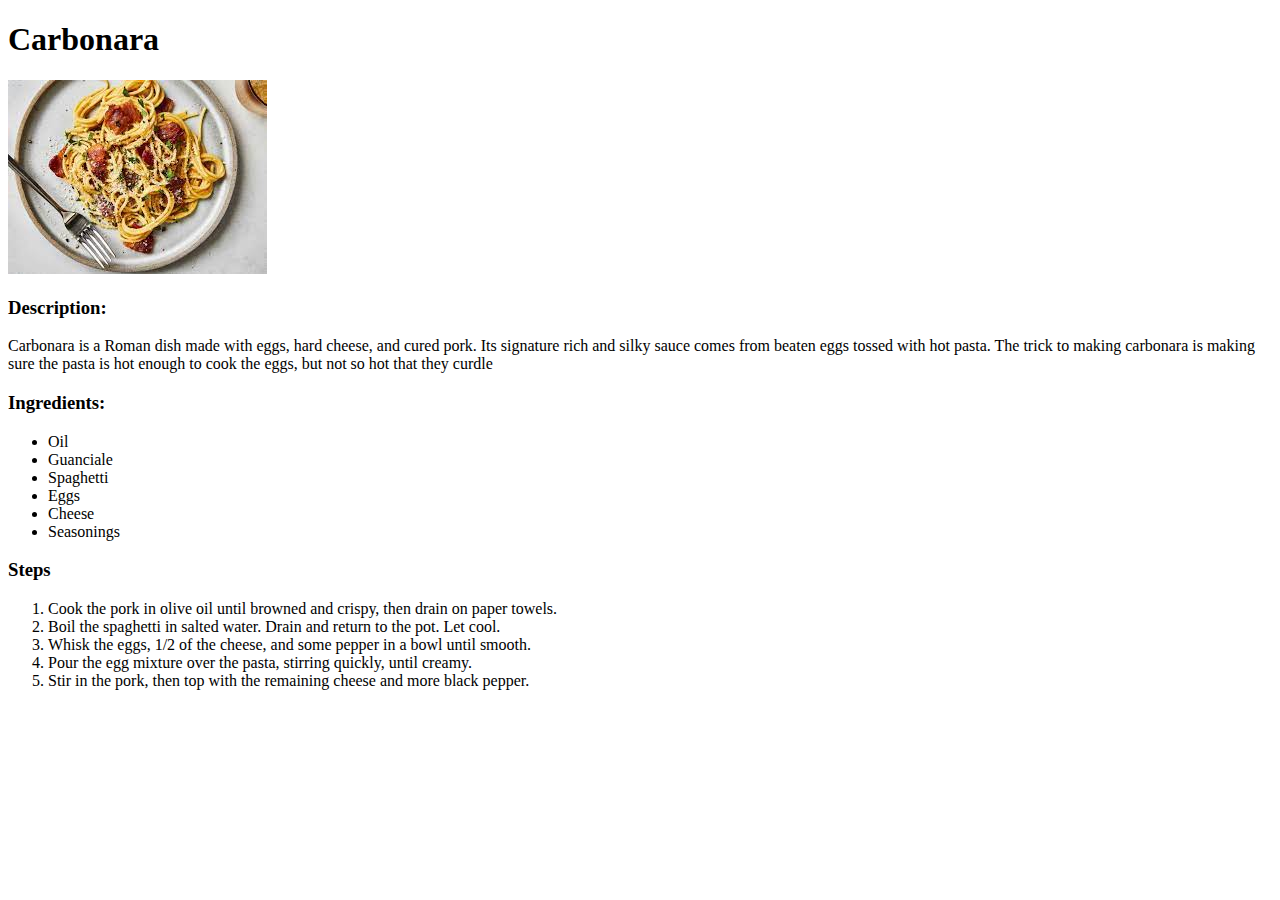
==== recipes/carbonara.html @ 1c00feca "made index and 2 recipe webpages for recipe website" ====
<!DOCTYPE html>

<html lang="en">
  
  <head>
    <meta charset="utf-8">
    <title>Carbonara Recipe</title>
  </head>

  <body>
    <h1>Carbonara</h1>
    <img src="../img/carbonara.jpeg" alt="A picture of a plate of Carbonara">
    <h3>Description:</h3>
    <p>Carbonara is a Roman dish made with eggs, hard cheese, and cured pork. Its signature rich and silky sauce comes from beaten eggs tossed with hot pasta. The trick to making carbonara is making sure the pasta is hot enough to cook the eggs, but not so hot that they curdle</p>
    <h3>Ingredients:</h3>
    <ul>
      <li>Oil</li>
      <li>Guanciale</li>
      <li>Spaghetti</li>
      <li>Eggs</li>
      <li>Cheese</li>
      <li>Seasonings</li>
    </ul>
    <h3>Steps</h3>
    <ol>
      <li>Cook the pork in olive oil until browned and crispy, then drain on paper towels.</li>
      <li>Boil the spaghetti in salted water. Drain and return to the pot. Let cool.</li>
      <li>Whisk the eggs, 1/2 of the cheese, and some pepper in a bowl until smooth.</li>
      <li>Pour the egg mixture over the pasta, stirring quickly, until creamy.</li>
      <li>Stir in the pork, then top with the remaining cheese and more black pepper.</li>
    </ol>
  </body>

</html>
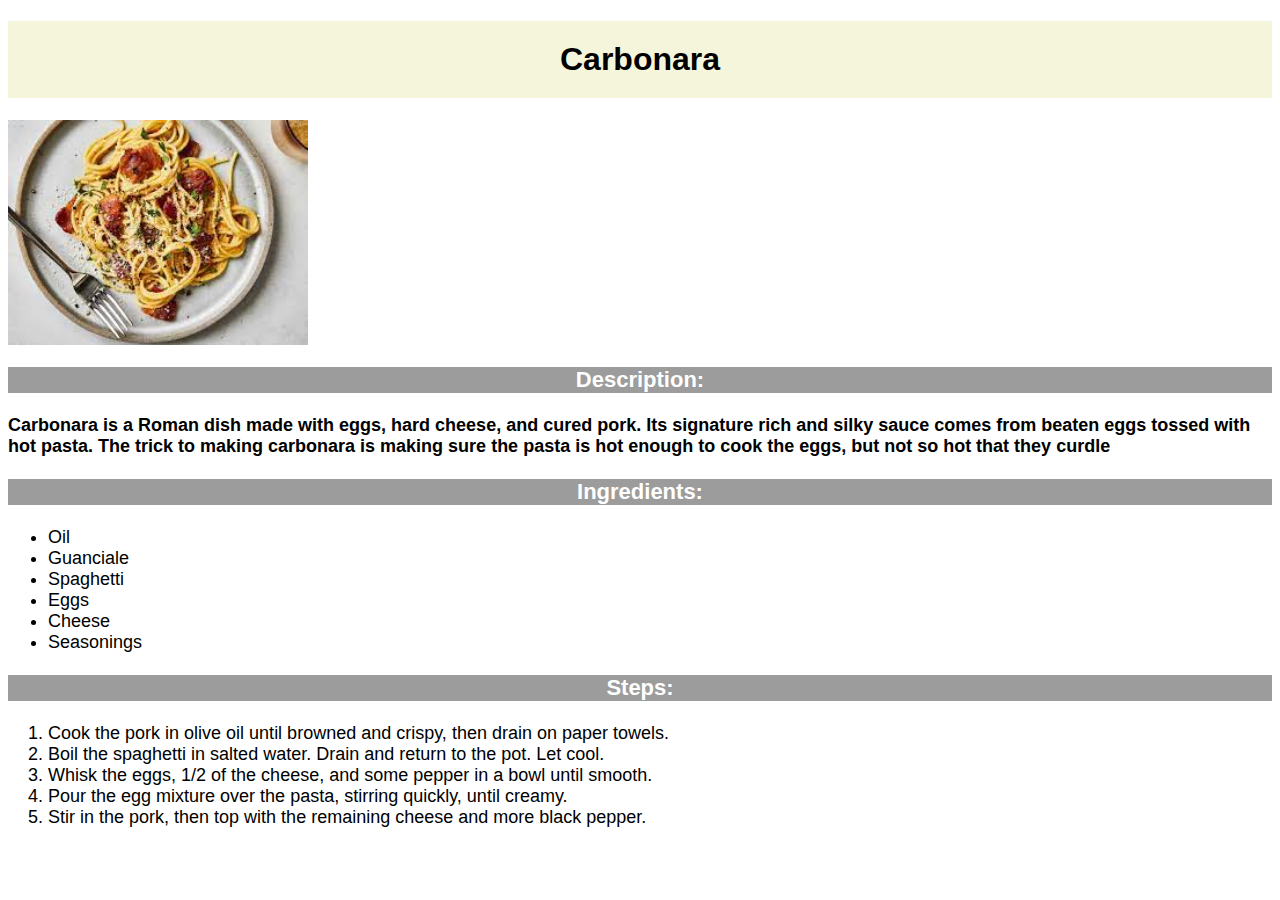
==== commit 8f788158: "Add CSS to all pages few changes in HTML" ====
--- a/recipes/carbonara.html
+++ b/recipes/carbonara.html
@@ -5,15 +5,16 @@
   <head>
     <meta charset="utf-8">
     <title>Carbonara Recipe</title>
+    <link rel="stylesheet" href="../css/styles.css">
   </head>
 
   <body>
-    <h1>Carbonara</h1>
-    <img src="../img/carbonara.jpeg" alt="A picture of a plate of Carbonara">
-    <h3>Description:</h3>
-    <p>Carbonara is a Roman dish made with eggs, hard cheese, and cured pork. Its signature rich and silky sauce comes from beaten eggs tossed with hot pasta. The trick to making carbonara is making sure the pasta is hot enough to cook the eggs, but not so hot that they curdle</p>
-    <h3>Ingredients:</h3>
-    <ul>
+    <h1 class="page-header">Carbonara</h1>
+    <img class="rcp-img" src="../img/carbonara.jpeg" alt="A picture of a plate of Carbonara">
+    <h3 class="rcp-hdr">Description:</h3>
+    <p class="rcp-txt">Carbonara is a Roman dish made with eggs, hard cheese, and cured pork. Its signature rich and silky sauce comes from beaten eggs tossed with hot pasta. The trick to making carbonara is making sure the pasta is hot enough to cook the eggs, but not so hot that they curdle</p>
+    <h3 class="rcp-hdr">Ingredients:</h3>
+    <ul class="ingr">
       <li>Oil</li>
       <li>Guanciale</li>
       <li>Spaghetti</li>
@@ -21,8 +22,8 @@
       <li>Cheese</li>
       <li>Seasonings</li>
     </ul>
-    <h3>Steps</h3>
-    <ol>
+    <h3 class="rcp-hdr">Steps:</h3>
+    <ol class="steps">
       <li>Cook the pork in olive oil until browned and crispy, then drain on paper towels.</li>
       <li>Boil the spaghetti in salted water. Drain and return to the pot. Let cool.</li>
       <li>Whisk the eggs, 1/2 of the cheese, and some pepper in a bowl until smooth.</li>
--- a/css/styles.css
+++ b/css/styles.css
@@ -0,0 +1,47 @@
+*{
+  font-family: Arial, Helvetica, sans-serif;
+}
+.page-header{
+  padding: 20px;
+  background-color: beige;
+  color: black; 
+  text-align: center;
+}
+#rcp-link-div{
+  text-align: center;
+  padding: 20px;
+  width: 30%;
+  border-style: solid;
+  border-width:medium;
+}
+.recipe-link{
+  font-size: 18px;
+  color: rgb(0, 204, 255);
+}
+/* recipes css*/
+.rcp-img{
+  height: auto;
+  width: 300px;
+  display: block;
+  text-align: center;
+}
+.rcp-hdr{
+  background-color: rgba(0, 0, 0, 0.39);
+  color: white;
+  text-align: center;
+  font-size: 22px;
+}
+.rcp-txt,
+.ingr,
+.steps{
+  font-size: 18px;
+}
+.rcp-txt{
+  font-weight: bold;
+}
+
+
+
+
+
+
